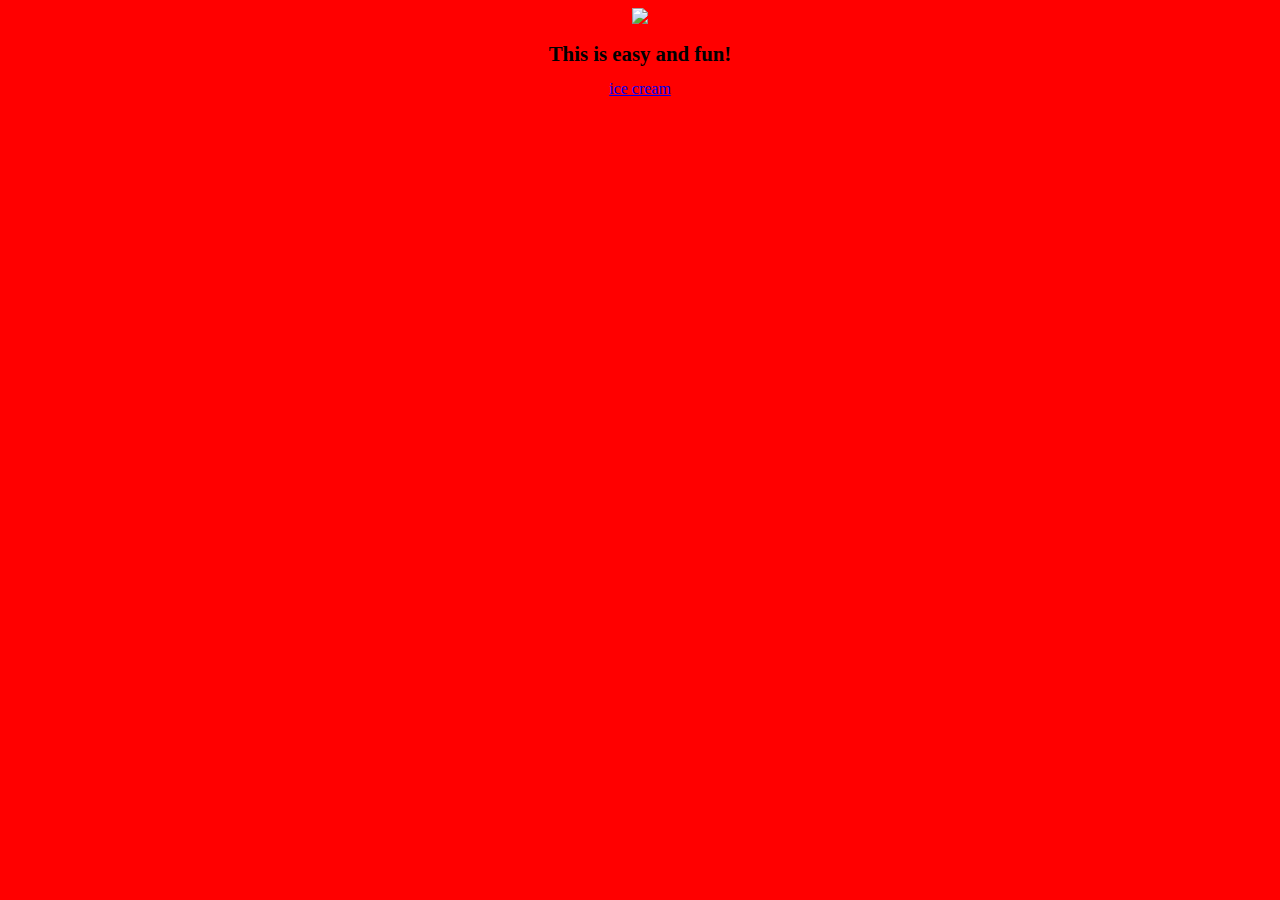
==== index.html @ 4cff2b90 "Add files via upload" ====
<!doctype html>
<html lang="en">
    <head>
        <meta charset="utf-8">
        <title>Aamren O.' Website</title>
    </head> 
    <body>
<div align="center">
<img src="\Users\93wp\Downloads\cookie.gif"
</div>	
	<link href="index.css" rel="stylesheet" type="text/css" />
        <h1>
            This is easy and fun!
        </h1>
		<a href="ice.html"> ice cream </a>
    </body>
</html>
---- index.css ----
body{
        font-family: "Marker Felt","Comic Sans MS", fantasy;
        background-color:Red
	 ;
        }

h1 {
        font-size: 1.3em;
        text-align:center;
      }

table {
      margin-left:auto;
      margin-right:auto;
      text-align:left;
      border-collapse: collapse;
      cellspacing: 0 px;
        }

td {
      border: 1px solid #ffffff;
      text-align:center;
      background-color:#9FB6CD;
    }    

th {
      text-align:center;
      color:#ffffff;
      background-color:#003366;
   }
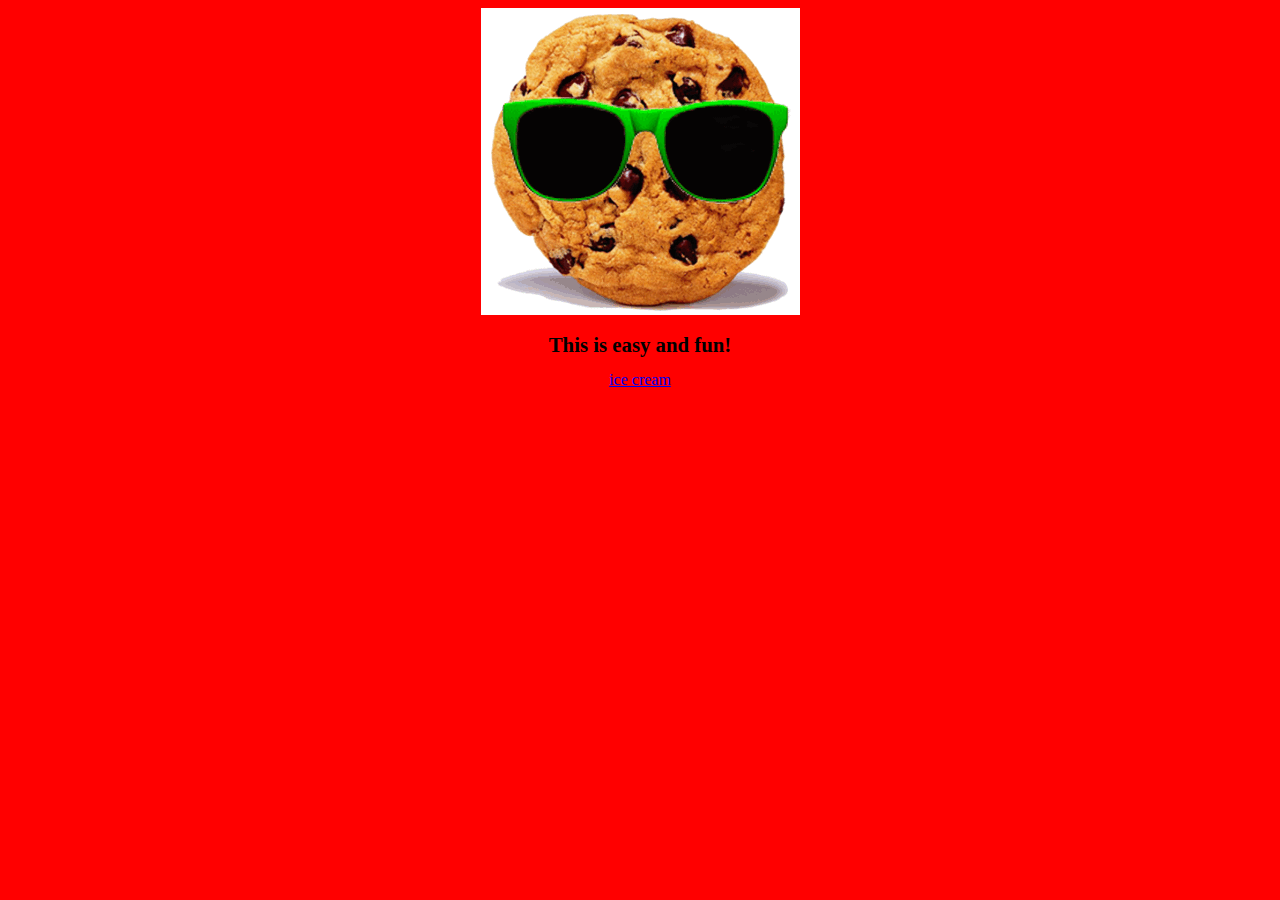
==== commit 6bc3b1f9: "Update index.html" ====
--- a/index.html
+++ b/index.html
@@ -6,7 +6,7 @@
     </head> 
     <body>
 <div align="center">
-<img src="\Users\93wp\Downloads\cookie.gif"
+<img src="cookie.gif"
 </div>	
 	<link href="index.css" rel="stylesheet" type="text/css" />
         <h1>
@@ -14,4 +14,4 @@
         </h1>
 		<a href="ice.html"> ice cream </a>
     </body>
-</html>+</html>
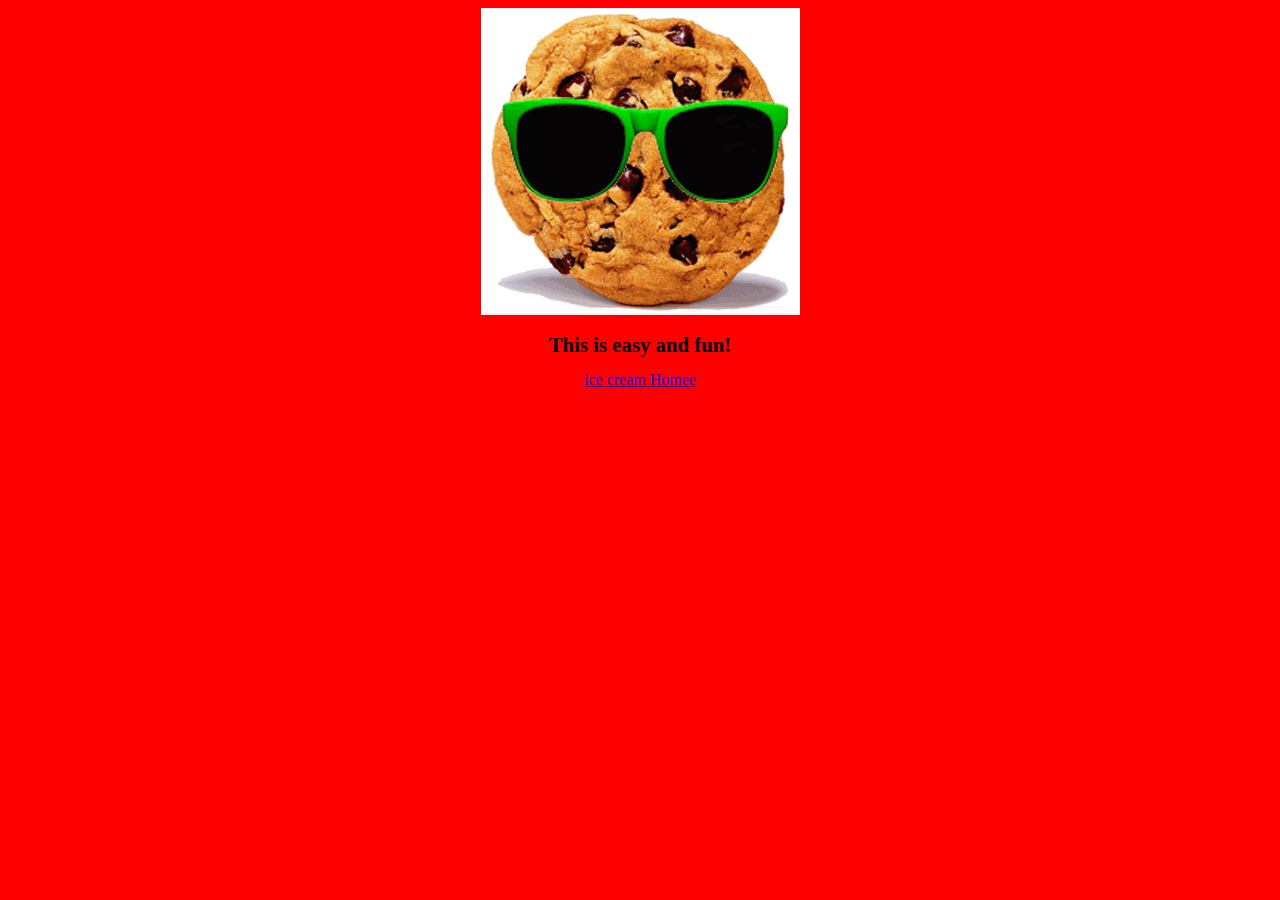
==== commit 0e4386bb: "Update index.html" ====
--- a/index.html
+++ b/index.html
@@ -13,5 +13,6 @@
             This is easy and fun!
         </h1>
 		<a href="ice.html"> ice cream </a>
+	<a href="Home.html"> Homee </a>
     </body>
 </html>
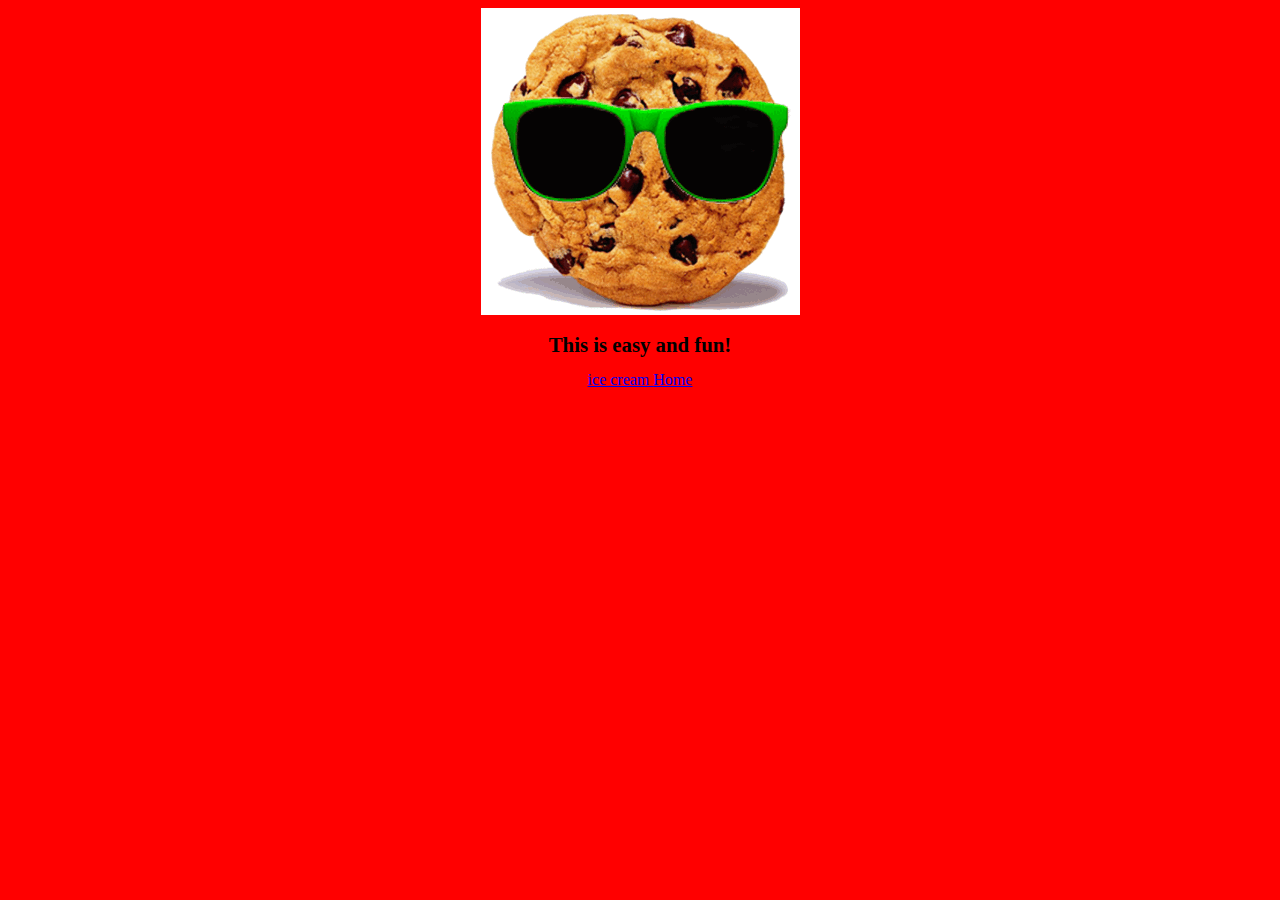
==== commit 0560ad5f: "Update index.html" ====
--- a/index.html
+++ b/index.html
@@ -13,6 +13,6 @@
             This is easy and fun!
         </h1>
 		<a href="ice.html"> ice cream </a>
-	<a href="Home.html"> Homee </a>
+	<a href="Home.html"> Home </a>
     </body>
 </html>
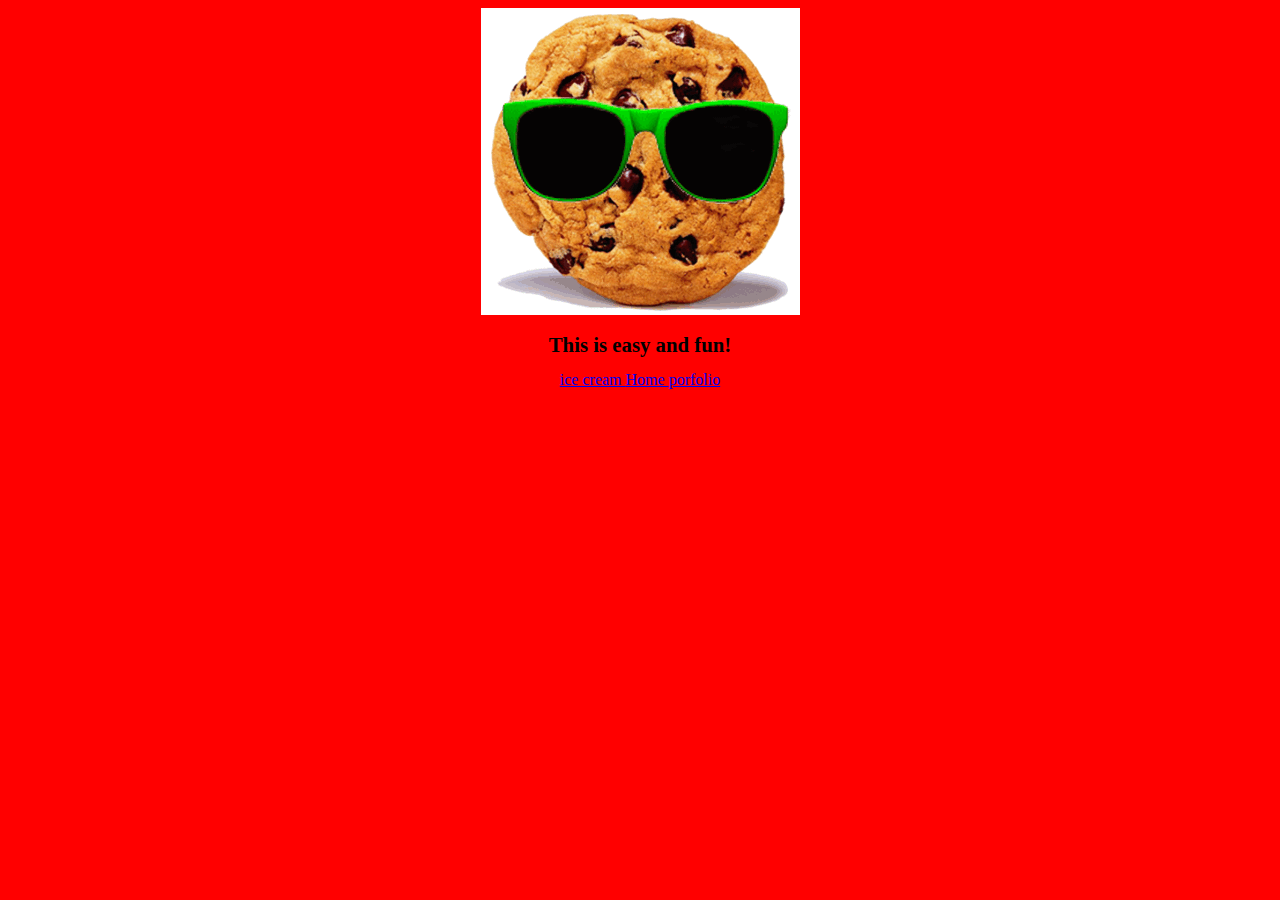
==== commit 10af7fff: "Update index.html" ====
--- a/index.html
+++ b/index.html
@@ -14,5 +14,6 @@
         </h1>
 		<a href="ice.html"> ice cream </a>
 	<a href="Home.html"> Home </a>
+	 <a href="porfolio.html"> porfolio </a>
     </body>
 </html>
